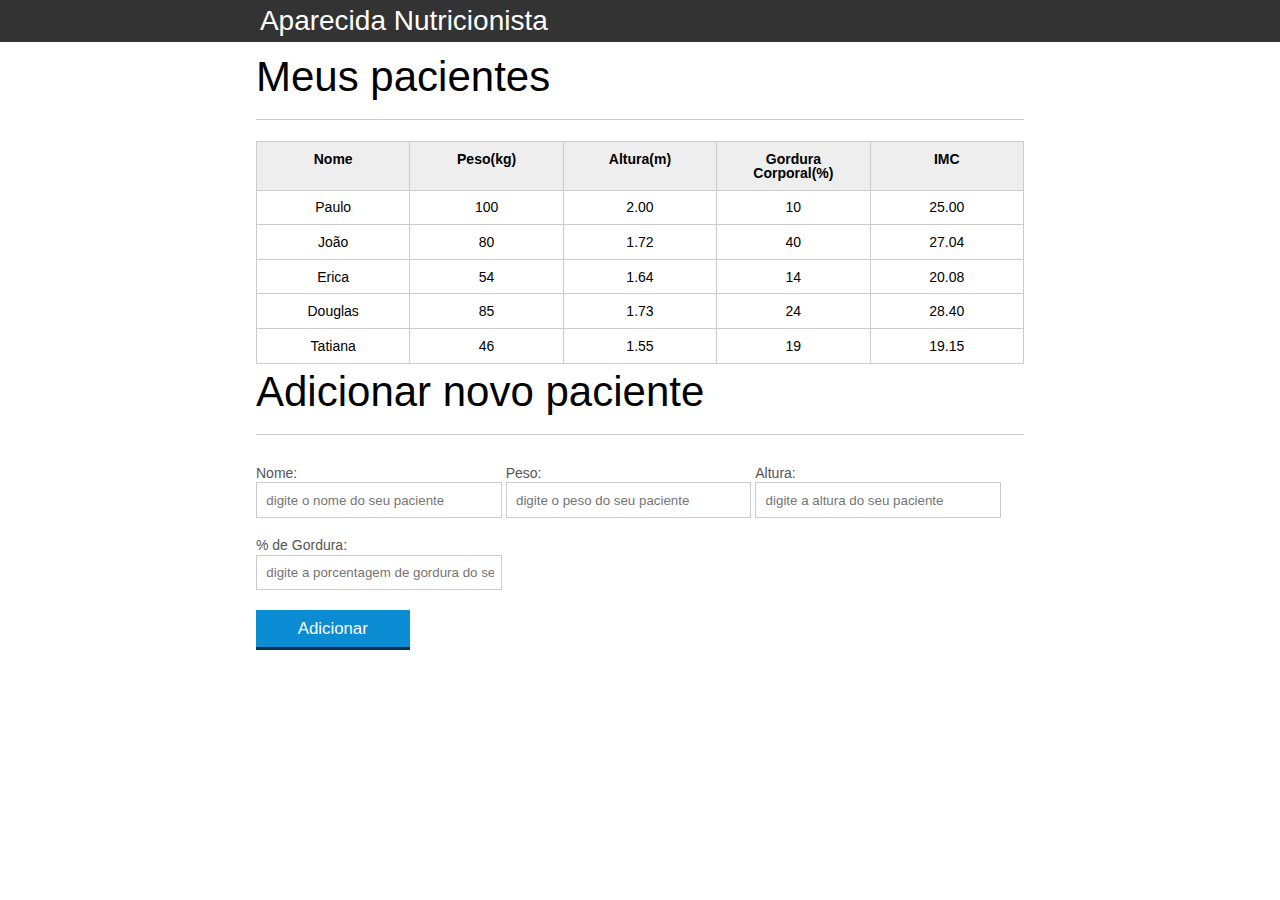
==== index.html @ a8637d3c "Importando javascript" ====
<!DOCTYPE html>
<html lang="pt-br">
<head>
    <meta charset="UTF-8">
    <meta http-equiv="X-UA-Compatible" content="IE=edge">
    <meta name="viewport" content="width=device-width, initial-scale=1.0">
    <link rel="icon" href="img/favicon.ico" type="image/x-icon">
    <link rel="stylesheet" type="text/css" href="css/reset.css">
    <link rel="stylesheet" type="text/css" href="css/styles.css">
    <title>Aparecida Nutrição</title>
</head>
<body>
    <header>
        <div class="container">
            <h1 class="titulo">Aparecida Nutrição</h1>
        </div>
    </header>

    <main>
        <section class="container">
            <h2>Meus pacientes</h2>
            <table>
                <thead>
                    <tr>
                        <th>Nome</th>
                        <th>Peso(kg)</th>
                        <th>Altura(m)</th>
                        <th>Gordura Corporal(%)</th>
                        <th>IMC</th>
                    </tr>
                </thead>
                <tbody id="tabela-pacientes">
                    <tr class="paciente" id="primeiro-paciente">
                        <td class="info-nome">Paulo</td>
                        <td class="info-peso">100</td>
                        <td class="info-altura">2.00</td>
                        <td class="info-gordura">10</td>
                        <td class="info-imc">0</td>
                    </tr>

                    <tr class="paciente">
                        <td class="info-nome">João</td>
                        <td class="info-peso">80</td>
                        <td class="info-altura">1.72</td>
                        <td class="info-gordura">40</td>
                        <td class="info-imc">0</td>
                    </tr>

                    <tr class="paciente">
                        <td class="info-nome">Erica</td>
                        <td class="info-peso">54</td>
                        <td class="info-altura">1.64</td>
                        <td class="info-gordura">14</td>
                        <td class="info-imc">0</td>
                    </tr>

                    <tr class="paciente">
                        <td class="info-nome">Douglas</td>
                        <td class="info-peso">85</td>
                        <td class="info-altura">1.73</td>
                        <td class="info-gordura">24</td>
                        <td class="info-imc">0</td>
                    </tr>
                    <tr class="paciente" >
                        <td class="info-nome">Tatiana</td>
                        <td class="info-peso">46</td>
                        <td class="info-altura">1.55</td>
                        <td class="info-gordura">19</td>
                        <td class="info-imc">0</td>
                    </tr>
                </tbody>
            </table>
        </section>
    </main>

    <!-- ... -->
    <section class="container">
        <h2 id="titulo-form">Adicionar novo paciente</h2>
        <form id="form-adiciona">
            <div class="grupo">
                <label for="nome">Nome:</label>
                <input id="nome" name="nome" type="text" placeholder="digite o nome do seu paciente" class="campo">
            </div>
            <div class="grupo">
                <label for="peso">Peso:</label>
                <input id="peso" name="peso" type="text" placeholder="digite o peso do seu paciente" class="campo campo-medio">
            </div>
            <div class="grupo">
                <label for="altura">Altura:</label>
                <input id="altura" name="altura" type="text" placeholder="digite a altura do seu paciente" class="campo campo-medio">
            </div>
            <div class="grupo">
                <label for="gordura">% de Gordura:</label>
                <input id="gordura" type="text" placeholder="digite a porcentagem de gordura do seu paciente" class="campo campo-medio">
            </div>

            <button id="adicionar-paciente" class="botao bto-principal">Adicionar</button>
        </form>
    </section>

    <script src="js/principal.js"></script>
    <script src="js/form.js"></script>
</body>
</html>
---- css/styles.css ----
* {
	box-sizing: border-box;
 }

body {
	font-family: "Helvetica Neue", "Helvetica", Helvetica, Arial, sans-serif;
	font-size: 14px;
}

header {
	background-color: #333;
	height: 3em;
	color: #FFF;
	margin-bottom: 1em;
}

header h1 {
	font-size: 2em;
	display:inline-block;
	vertical-align:	middle;
}
header h2 {
	font-size: 2em;
	display:inline-block;
	vertical-align:	middle;
}

header .container:before { 
	content: '';
	display:inline-block;
	height: 100%;
	vertical-align:	middle;
}

.container {
	width: 60%;
	height: 100%;
	margin: 0 auto;
}

section {
	margin: 2em 0;
	overflow: hidden;
}

section h2 {
	font-size: 3em;
	display: block;
	padding-bottom: .5em;
	border-bottom: 1px solid #ccc;
	margin-bottom: .5em;
}

table {
	width: 100%;
	margin-bottom : .5em;
    table-layout: fixed;

}

td, th {
	padding: .7em;
	margin: 0;
	border: 1px solid #ccc;
	text-align: center;
}

th {
	font-weight: bold;
	background-color: #EEE;
}

label {
	color: #555;
	display: block;
	margin-bottom: .2em;
}

.campo {
	margin: 0;
	padding-bottom: 1em;
	width: 100%;
	border: 1px solid #ccc;
	padding: .7em;
	width: 100%;
}

.campo-medio {
	display: inline-block;
	padding-right: .5em;
}

.grupo {
	width: 32%;
	display: inline-block;
	padding: 10px 0px;
}

button {
	padding: .5em 2em;
	border: 0;
	border-bottom: 3px solid;
	font-size: 1.2em;
	cursor: pointer;
	margin: 0;
	margin-top: -3px;
	color: #fff;
	background-color:#0c8cd3;
	border-color: #04324c;
	width: 20%;
    display: block;
    clear: both;
    margin: 10px 0px;

}

button:active {
	margin-top:0px;
	border: 0;
}

button[disabled=disabled], button:disabled {
    background-color: gray;
	border-color: darkgray;

}

.adicionar-paciente {
    margin-top: 30px;
}

.campo-invalido {
	border: 1px solid red;
}

.paciente-invalido {
	background-color: lightcoral;
	color: #FFF;
}
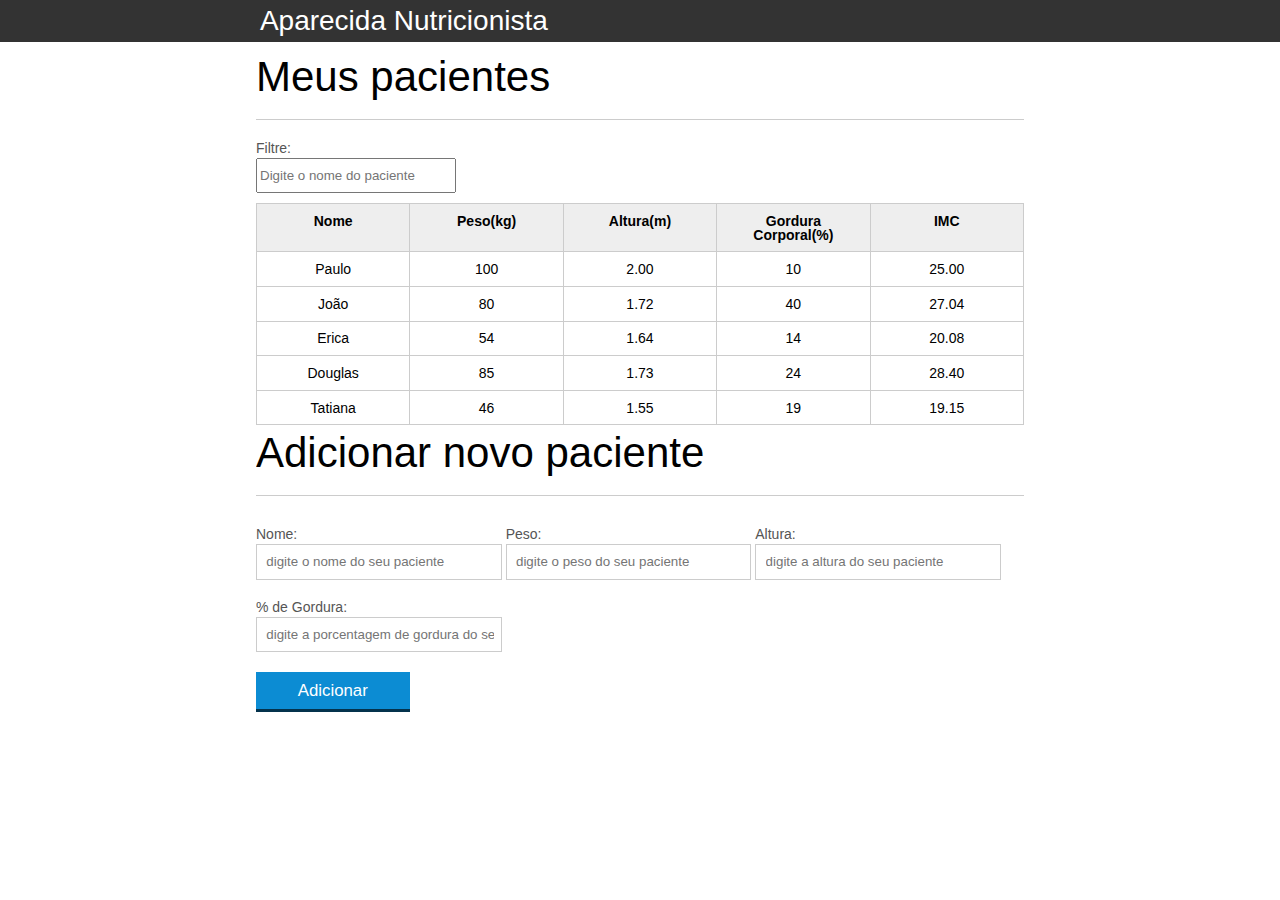
==== commit 0cb1fa1d: "Criando e estilizando campo de busca" ====
--- a/index.html
+++ b/index.html
@@ -19,6 +19,8 @@
     <main>
         <section class="container">
             <h2>Meus pacientes</h2>
+            <label for="filtrar-tabela">Filtre:</label>
+            <input type="text" name="filtro" id="filtrar-tabela" placeholder="Digite o nome do paciente">
             <table>
                 <thead>
                     <tr>
@@ -76,6 +78,7 @@
     <!-- ... -->
     <section class="container">
         <h2 id="titulo-form">Adicionar novo paciente</h2>
+        <ul id="mensagens-erro"></ul>
         <form id="form-adiciona">
             <div class="grupo">
                 <label for="nome">Nome:</label>
@@ -98,7 +101,8 @@
         </form>
     </section>
 
-    <script src="js/principal.js"></script>
+    <script src="js/calcula_imc.js"></script>
     <script src="js/form.js"></script>
+    <script src="js/remover_paciente.js"></script>
 </body>
 </html>--- a/css/styles.css
+++ b/css/styles.css
@@ -137,3 +137,18 @@
 	background-color: lightcoral;
 	color: #FFF;
 }
+
+#mensagens-erro {
+	color: red;
+}
+
+.fade-out {
+	opacity: 0;
+	transition: .5s;
+}
+
+#filtrar-tabela {
+	height: 35px;
+	margin-bottom: 10px;
+	width: 200px;
+}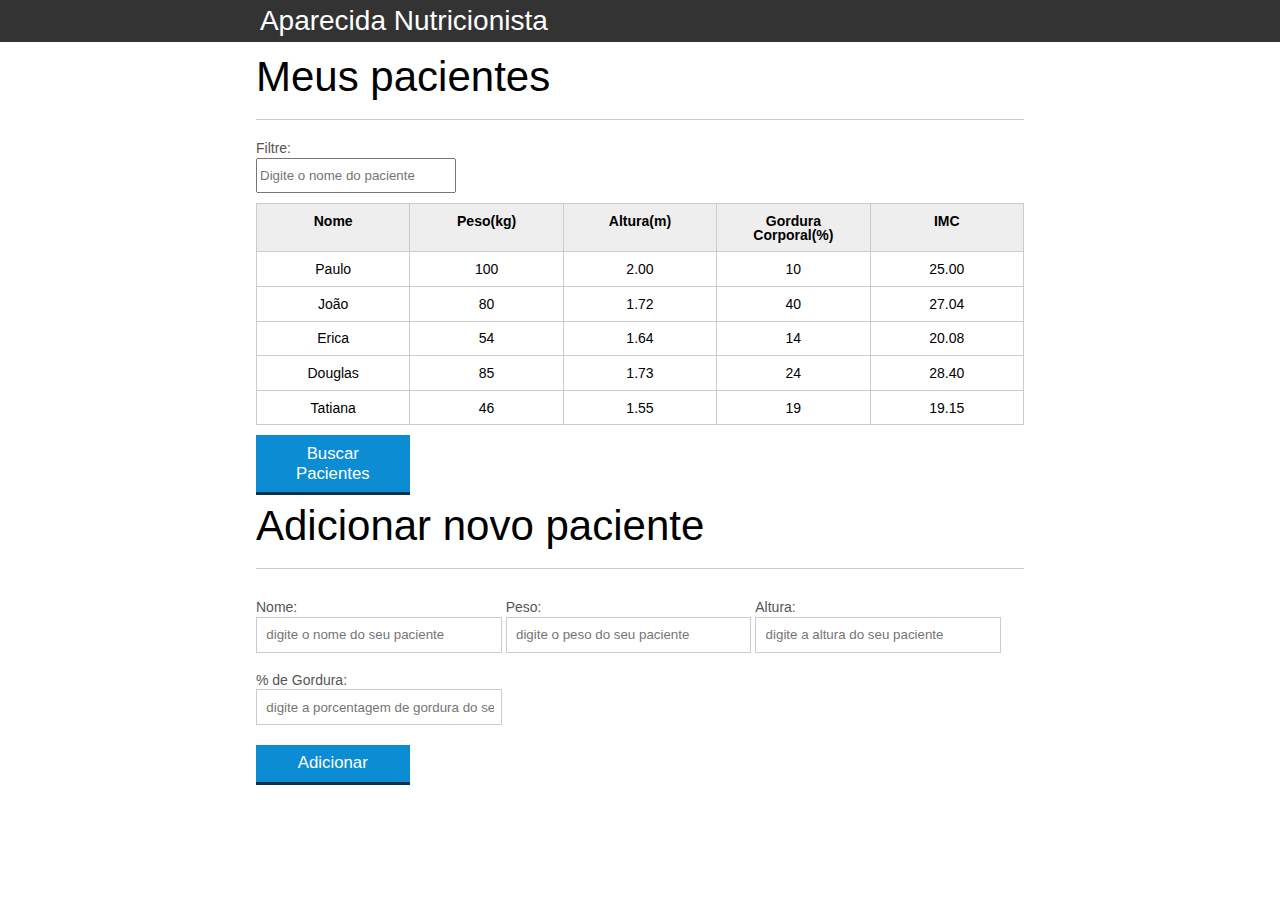
==== commit 1a2c9fb0: "Criando botão e importando arquivo js" ====
--- a/index.html
+++ b/index.html
@@ -72,6 +72,8 @@
                     </tr>
                 </tbody>
             </table>
+
+            <button id="buscar-pacientes" class="botao bto-principal">Buscar Pacientes</button>
         </section>
     </main>
 
@@ -104,5 +106,7 @@
     <script src="js/calcula_imc.js"></script>
     <script src="js/form.js"></script>
     <script src="js/remover_paciente.js"></script>
+    <script src="js/filtra.js"></script>
+    <script src="js/buscar_pacientes.js"></script>
 </body>
 </html>--- a/css/styles.css
+++ b/css/styles.css
@@ -151,4 +151,8 @@
 	height: 35px;
 	margin-bottom: 10px;
 	width: 200px;
+}
+
+.invisivel {
+	display: none;
 }